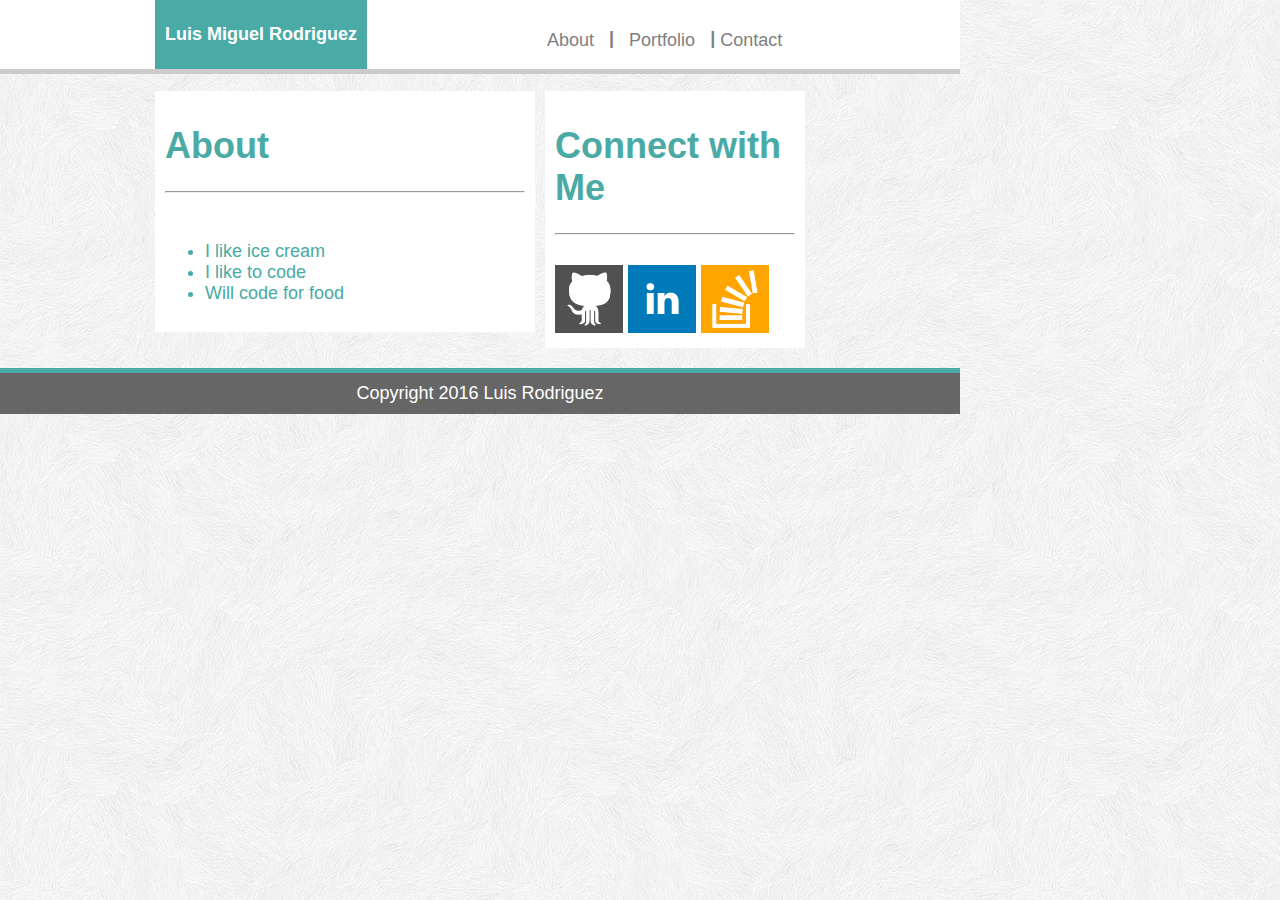
==== index.html @ d99b6646 "Basic Portfolio Done" ====
<!DOCTYPE html>
<html>
  <head>
    <meta charset="utf-8">
    <title>Luis Miguel Rodriguez</title>
    <link rel="stylesheet" href="assets/css/style.css">
  </head>
  <body>
    <div id="top">
      <div id="top-center" class="center">
        <div id="logo"><h4> Luis Miguel Rodriguez </h4></div>

        <div id="about">About</div>
        <div class="divider"><strong>|</strong></div>
        <div id="portfolio">Portfolio</div>
        <div class="divider"><strong>|</strong></div>
        <div id="contact">Contact</div>
      </div>

    </div>

    <div id="content" class='center'>

      <section>
        <h1>About</h1>
        <hr><br>
        <ul>
          <li>I like ice cream</li>
          <li>I like to code</li>
          <li>Will code for food </li>
        </ul>
      </section>

      <aside>
        <h1>Connect with Me</h1>
        <hr><br>
          <img src="assets/images/github.png" width="68" height="68" alt="">
          <img src="assets/images/linkedin.png" width="68" height="68"alt="">
          <img src="assets/images/stackoverflow.png" width="68" height="68"alt="">
      </aside>
    </div>

    <footer>Copyright 2016 Luis Rodriguez</footer>
  </body>
</html>
---- assets/css/style.css ----
body {
  margin:0;
  /*background-color: black;*/
  background-image: url("../images/background.png");
  background-repeat: repeat;
  font-family: 'Arial', 'Helvetica Neue', Helvetica, sans-serif;
  font-size: 18px;
  width: 960px;
}

#top {
  width:100%;
  background-color: white;
  height: 69px;
  border-bottom: #cccccc solid 5px;
}

#content {
  width: 650px;
  height:auto;
}

footer {
  background-color: #666666;
  width: 100%;
  height: auto;
  border-top: #4aaaa5 solid 5px;
  text-align: center;
  color: white;
  padding-top:10px;
  padding-bottom:10px;
  clear:both;
}

section {
  width: 360px;
  height: auto;
  background-color: white;
  color:#4aaaa5;
  float:left;
  margin-top: 10px;
  padding:10px;
  margin-bottom: 20px;
}

aside{
    width: 240px;
    height: auto;
    background-color: white;
    color:#4aaaa5;
    float: right;
    padding:10px;
    margin-top:10px;
    margin-bottom: 20px;
}


.center {
  margin-left: auto;
  margin-right: auto;
}

.border {
  border: black solid 5px;
}


#top-center {
  width:650px;
  height: auto;
  background-color: black;
  color:white;
}

.right {
  float:right;
}

.left {
  float:left;
}

.teal{
  background-color: #4aaaa5;
  padding:10px 20px;
  color:white;
  font-size: 16px;

}



.clear {
  clear:both;
}

.divider {
  float: left;
  color: grey;
  padding-top: 28px;
}

#logo {
  float: left;
  background-color: #4aaaa5;
  padding:0px 10px;
}

#about {
  float:left;
  margin-left: 100px;
  padding:30px 15px 30px 80px;
  color: grey;
}

#portfolio {
  float:left;
  padding:30px 15px;
  color:grey;
}

#contact {
  float:left;
  padding:30px 5px;
  color: grey;
}

.project {
  width: 160px;
  height: 160px;
  background-color: black;
  color:white;
  float: left;
  margin:10px;
  text-align: center;
}

.label {
  width:100%;
  height: 30px;
  background-color: #4aaaa5;
  position: relative;
  margin-top: 100px;
}
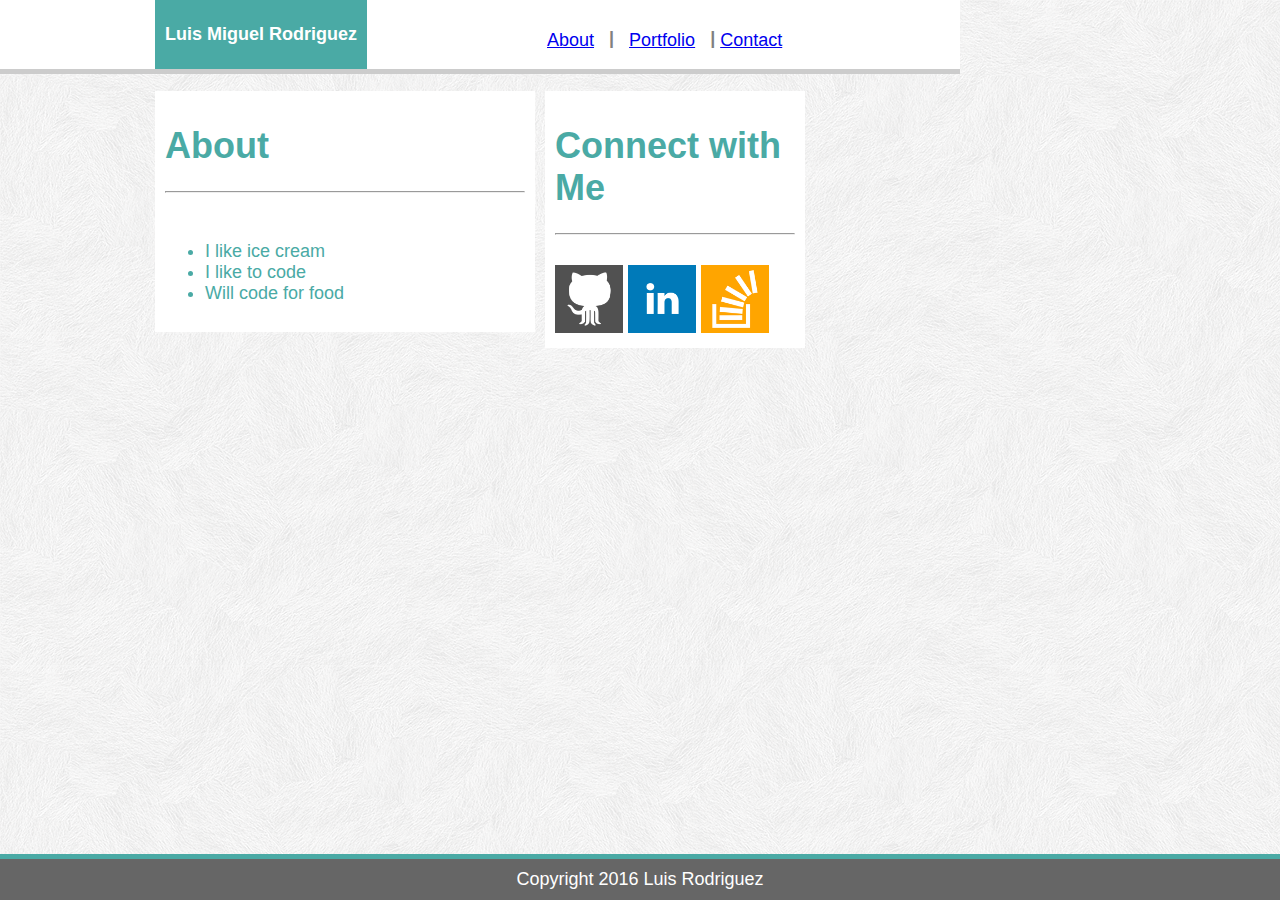
==== commit 9bc69181: "Updated Footer to float bottom" ====
--- a/index.html
+++ b/index.html
@@ -4,17 +4,18 @@
     <meta charset="utf-8">
     <title>Luis Miguel Rodriguez</title>
     <link rel="stylesheet" href="assets/css/style.css">
+    <!-- <link rel="stylesheet" href="assets/css/reset.css"> -->
   </head>
   <body>
     <div id="top">
       <div id="top-center" class="center">
         <div id="logo"><h4> Luis Miguel Rodriguez </h4></div>
 
-        <div id="about">About</div>
+        <div id="about"><a href="index.html">About</a></div>
         <div class="divider"><strong>|</strong></div>
-        <div id="portfolio">Portfolio</div>
+        <div id="portfolio"> <a href="portfolio.html">Portfolio</a></div>
         <div class="divider"><strong>|</strong></div>
-        <div id="contact">Contact</div>
+        <div id="contact"><a href="contact.html">Contact</a></div>
       </div>
 
     </div>
--- a/assets/css/style.css
+++ b/assets/css/style.css
@@ -30,6 +30,8 @@
   padding-top:10px;
   padding-bottom:10px;
   clear:both;
+  position: absolute;
+  bottom:0;
 }
 
 section {
@@ -60,11 +62,6 @@
   margin-right: auto;
 }
 
-.border {
-  border: black solid 5px;
-}
-
-
 #top-center {
   width:650px;
   height: auto;
@@ -72,15 +69,7 @@
   color:white;
 }
 
-.right {
-  float:right;
-}
-
-.left {
-  float:left;
-}
-
-.teal{
+.submit-button{
   background-color: #4aaaa5;
   padding:10px 20px;
   color:white;
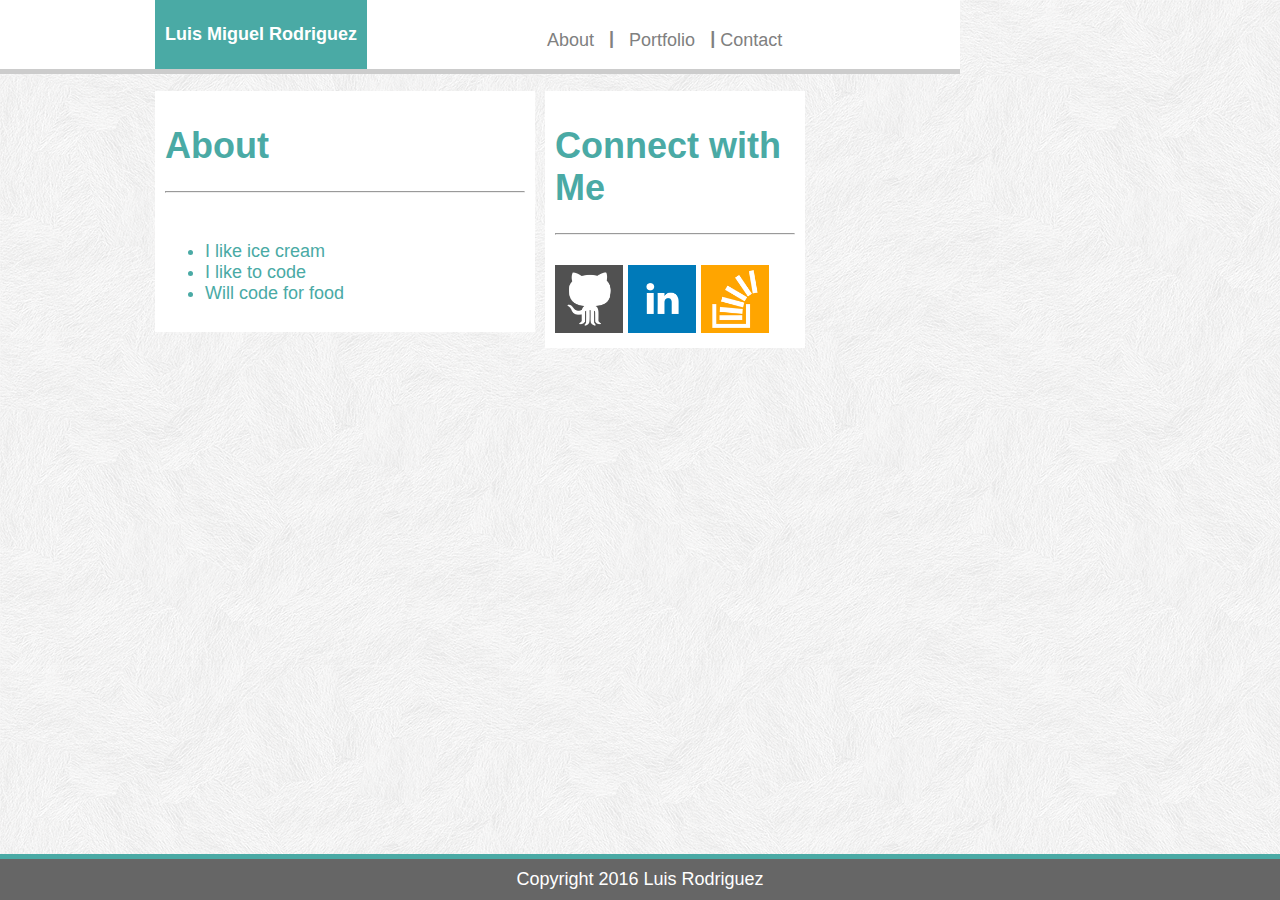
==== commit 868940df: "updated links" ====
--- a/index.html
+++ b/index.html
@@ -11,11 +11,11 @@
       <div id="top-center" class="center">
         <div id="logo"><h4> Luis Miguel Rodriguez </h4></div>
 
-        <div id="about"><a href="index.html">About</a></div>
+        <a href="index.html"> <div id="about">About</div></a>
         <div class="divider"><strong>|</strong></div>
-        <div id="portfolio"> <a href="portfolio.html">Portfolio</a></div>
+        <a href="portfolio.html"><div id="portfolio"> Portfolio</div></a>
         <div class="divider"><strong>|</strong></div>
-        <div id="contact"><a href="contact.html">Contact</a></div>
+        <a href="contact.html"><div id="contact">Contact</div>
       </div>
 
     </div>
--- a/assets/css/style.css
+++ b/assets/css/style.css
@@ -13,6 +13,16 @@
   background-color: white;
   height: 69px;
   border-bottom: #cccccc solid 5px;
+}
+
+#top a {
+  font-family: sans-serif;
+  text-decoration: : none;
+}
+
+#top a:link {
+  font-family: sans-serif;
+  text-decoration: : none;
 }
 
 #content {
